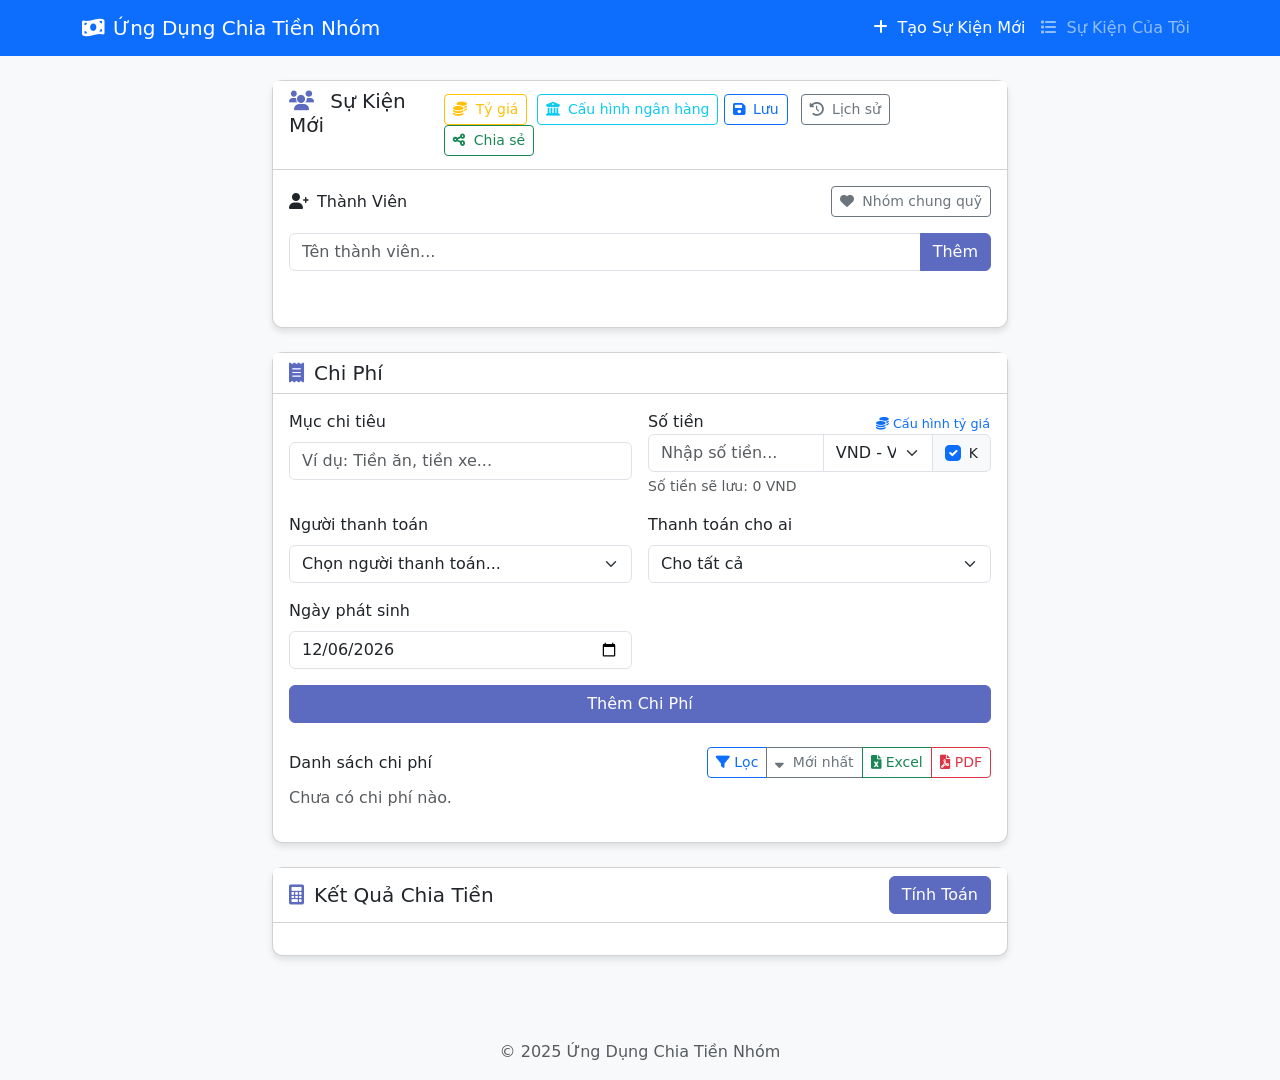
==== templates/index.html @ 9226aa48 "fix: hỏi trước khi chia khoản "Tất cả" cho thành viên mới vào sau Khoản chi "Tất cả" chia động theo " ====
<!DOCTYPE html>
<html lang="vi">
<head>
    <meta charset="UTF-8">
    <meta name="viewport" content="width=device-width, initial-scale=1.0">
    <meta name="description" content="Ứng dụng chia tiền nhóm online nhanh chóng và tiện lợi dành cho bạn.">
    <title>Ứng Dụng Chia Tiền Nhóm Online - Tính Toán & Chia Sẻ Dễ Dàng</title>
    <link href="https://cdn.jsdelivr.net/npm/bootstrap@5.3.3/dist/css/bootstrap.min.css" rel="stylesheet"
          integrity="sha384-QWTKZyjpPEjISv5WaRU9OFeRpok6YctnYmDr5pNlyT2bRjXh0JMhjY6hW+ALEwIH" crossorigin="anonymous">
    <link rel="stylesheet" href="https://cdnjs.cloudflare.com/ajax/libs/font-awesome/6.0.0/css/all.min.css"
          integrity="sha384-3B6NwesSXE7YJlcLI9RpRqGf2p/EgVH8BgoKTaUrmKNDkHPStTQ3EyoYjCGXaOTS" crossorigin="anonymous">
    <link rel="icon" type="image/x-icon" href="/static/icons/favicon.ico">
    <link rel="icon" type="image/svg+xml" href="/static/icons/icon.svg">
    <link rel="icon" type="image/png" sizes="96x96" href="/static/icons/favicon-96x96.png">

    <!-- PWA -->
    <link rel="manifest" href="/manifest.json">
    <meta name="theme-color" content="#5c6bc0">
    <meta name="application-name" content="Chia Tiền Nhóm">
    <!-- iOS PWA -->
    <meta name="apple-mobile-web-app-capable" content="yes">
    <meta name="mobile-web-app-capable" content="yes">
    <meta name="apple-mobile-web-app-status-bar-style" content="default">
    <meta name="apple-mobile-web-app-title" content="Chia Tiền">
    <link rel="apple-touch-icon" href="/static/icons/apple-touch-icon.png">

    <!-- Google tag (gtag.js) -->
    <script async src="https://www.googletagmanager.com/gtag/js?id=G-85JFS83FXC"></script>
    <script>
        window.dataLayer = window.dataLayer || [];

        function gtag() {
            dataLayer.push(arguments);
        }

        gtag('js', new Date());

        gtag('config', 'G-85JFS83FXC');
    </script>
    <!-- Vercel Web Analytics -->
    <script defer src="https://cdn.vercel-insights.com/v1/script.debug.js"></script>
    <!-- Vercel Speed Insights -->
    <script type="module">
        import { injectSpeedInsights } from 'https://cdn.jsdelivr.net/npm/@vercel/speed-insights@1/dist/index.mjs';
        injectSpeedInsights();
    </script>
    <link rel="stylesheet" href="/static/app.css">
    <link href="https://cdn.jsdelivr.net/npm/select2@4.1.0-rc.0/dist/css/select2.min.css" rel="stylesheet"
          integrity="sha384-OXVF05DQEe311p6ohU11NwlnX08FzMCsyoXzGOaL+83dKAb3qS17yZJxESl8YrJQ" crossorigin="anonymous" />
</head>
<body>
<!-- Overlay loading: che trang khi đang tải sự kiện từ link chia sẻ, tránh
     "chớp" giao diện chỉnh sửa trước khi server xác nhận quyền -->
<div id="appLoading" class="app-loading d-none">
    <div class="spinner-border text-primary" role="status"></div>
    <div class="text-muted">Đang tải sự kiện... <span id="appLoadingPercent">0%</span></div>
</div>
<nav class="navbar navbar-expand-lg navbar-dark bg-primary">
    <div class="container">
        <a class="navbar-brand" href="#">
            <i class="fas fa-money-bill-wave me-2"></i>
            Ứng Dụng Chia Tiền Nhóm
        </a>
        <button class="navbar-toggler" type="button" data-bs-toggle="collapse" data-bs-target="#navbarNav">
            <span class="navbar-toggler-icon"></span>
        </button>
        <div class="collapse navbar-collapse" id="navbarNav">
            <ul class="navbar-nav ms-auto">
                <li class="nav-item">
                    <a class="nav-link active" href="#" id="newEventBtn">
                        <i class="fas fa-plus me-1"></i> Tạo Sự Kiện Mới
                    </a>
                </li>
                <li class="nav-item">
                    <a class="nav-link" href="#" id="savedEventsBtn" data-bs-toggle="modal"
                       data-bs-target="#savedEventsModal">
                        <i class="fas fa-list me-1"></i> Sự Kiện Của Tôi
                    </a>
                </li>
                <!-- Khu tài khoản: auth.js render nav-link Đăng Nhập hoặc dropdown user -->
                <li class="nav-item dropdown" id="authArea"></li>
            </ul>
        </div>
    </div>
</nav>

<div class="container mt-4">
    <div class="row">
        <div class="col-lg-8 mx-auto">
            <div id="loginToEditBanner" class="alert alert-info d-none">
                <i class="fas fa-lock me-1"></i>
                Bạn có quyền chỉnh sửa sự kiện này — đăng nhập để bắt đầu chỉnh sửa.
                <button type="button" class="btn btn-sm btn-primary ms-2" id="loginToEditBtn">
                    <i class="fas fa-sign-in-alt me-1"></i>Đăng nhập
                </button>
            </div>
            <div class="card mb-4">
                <div class="card-header bg-white group-header">
                    <div class="d-flex justify-content-between align-items-center flex-wrap flex-md-nowrap">
                        <h5 class="mb-0 group-title text-break">
                            <i class="fas fa-users header-icon"></i>
                            <span id="eventTitle" contenteditable="true">Sự Kiện Mới</span>
                            <br>
                            <small id="eventCodeDisplay" class="text-muted"></small>
                            <small id="saveStatus" class="text-muted ms-2"></small>
                        </h5>
                        <div class="group-actions mt-2 mt-md-0">
                            <button class="btn btn-sm btn-outline-warning mb-1 mb-md-0 me-1" id="configRatesBtn">
                                <i class="fas fa-coins me-1"></i> Tỷ giá
                            </button>
                            <button class="btn btn-sm btn-outline-info mb-1 mb-md-0" id="configBankInfoBtn">
                                <i class="fas fa-university me-1"></i> Cấu hình ngân hàng
                            </button>
                            <button class="btn btn-sm btn-outline-primary me-2 mb-1 mb-md-0" id="saveEventBtn">
                                <i class="fas fa-save me-1"></i> Lưu
                            </button>
                            <button class="btn btn-sm btn-outline-secondary me-2 mb-1 mb-md-0" id="historyBtn">
                                <i class="fas fa-clock-rotate-left me-1"></i> Lịch sử
                            </button>
                            <button class="btn btn-sm btn-outline-success me-2" id="shareEventBtn">
                                <i class="fas fa-share-alt me-1"></i> Chia sẻ
                            </button>
                        </div>
                    </div>
                </div>
                <div class="card-body">
                    <div class="mb-4">
                        <div class="d-flex justify-content-between align-items-center mb-3 flex-wrap gap-2">
                            <h6 class="mb-0"><i class="fas fa-user-plus me-2"></i>Thành Viên</h6>
                            <button type="button" class="btn btn-sm btn-outline-secondary" id="manageCouplesBtn">
                                <i class="fas fa-heart me-1"></i> Nhóm chung quỹ
                            </button>
                        </div>
                        <form id="memberForm" class="mb-3">
                            <div class="input-group">
                                <input type="text" class="form-control" id="memberName" name="memberName"
                                       placeholder="Tên thành viên...">
                                <button type="submit" class="btn btn-primary">Thêm</button>
                            </div>
                        </form>
                        <div id="membersList" class="d-flex flex-wrap"></div>
                    </div>
                </div>
            </div>

            <div class="card mb-4">
                <div class="card-header bg-white">
                    <h5 class="mb-0"><i class="fas fa-receipt header-icon"></i>Chi Phí</h5>
                </div>
                <div class="card-body">
                    <div class="mb-3">
                        <form id="expenseForm">
                            <div class="row g-3 mb-3">
                                <div class="col-md-6">
                                    <label for="expenseTitle" class="form-label">Mục chi tiêu</label>
                                    <input type="text" class="form-control" id="expenseTitle" name="expenseTitle"
                                           placeholder="Ví dụ: Tiền ăn, tiền xe...">
                                </div>
                                <div class="col-md-6">
                                    <div class="d-flex justify-content-between align-items-end">
                                        <label for="expenseAmount" class="form-label mb-0">Số tiền</label>
                                        <button type="button" class="btn btn-sm btn-link p-0" id="openRatesFromFormBtn"
                                                tabindex="-1"
                                                style="font-size:0.8rem;text-decoration:none;">
                                            <i class="fas fa-coins me-1"></i>Cấu hình tỷ giá
                                        </button>
                                    </div>
                                    <div class="input-group">
                                        <input type="number" class="form-control" id="expenseAmount" name="expenseAmount"
                                               placeholder="Nhập số tiền...">
                                        <select class="form-select" id="expenseCurrency" style="max-width:110px;">
                                            <option value="VND" selected>VND</option>
                                        </select>
                                        <div class="input-group-text">
                                            <div class="form-check mb-0">
                                                <input class="form-check-input" type="checkbox" id="addZerosCheckbox" checked>
                                                <label class="form-check-label" for="addZerosCheckbox" style="font-size: 0.875rem;">
                                                    K
                                                </label>
                                            </div>
                                        </div>
                                    </div>
                                    <div class="form-text" id="amountPreview">
                                        Số tiền sẽ lưu: <span class="text-muted">0 VND</span>
                                    </div>
                                </div>
                            </div>
                            <div class="row g-3 mb-3">
                                <div class="col-md-6">
                                    <label for="expensePayer" class="form-label">Người thanh toán</label>
                                    <select class="form-select" id="expensePayer" name="expensePayer">
                                        <option value="" selected disabled>Chọn người thanh toán...</option>
                                    </select>
                                </div>
                                <div class="col-md-6">
                                    <label for="benefitType" class="form-label">Thanh toán cho ai</label>
                                    <select class="form-select" id="benefitType" name="benefitType">
                                        <option value="all" selected>Cho tất cả</option>
                                        <option value="selected">Cho một số người</option>
                                    </select>
                                </div>
                            </div>
                            <div class="row g-3 mb-3">
                                <div class="col-md-6">
                                    <label for="expenseDate" class="form-label">Ngày phát sinh</label>
                                    <input type="date" class="form-control" id="expenseDate" name="expenseDate">
                                </div>
                            </div>
                            <input type="hidden" id="expenseCreatedTime" value="">
                            <div class="row g-3 mb-3" id="beneficiariesContainer" style="display: none;">
                                <div class="col-12">
                                    <div class="d-flex justify-content-between align-items-center">
                                        <label class="form-label">Chọn người được hưởng lợi</label>
                                        <div>
                                            <button type="button" class="btn btn-sm btn-outline-primary mb-2"
                                                    id="selectAllBeneficiaries">Chọn tất cả
                                            </button>
                                        </div>
                                    </div>
                                    <div id="beneficiariesList" class="border rounded p-2">
                                        <!-- Danh sách checkboxes sẽ được render ở đây -->
                                    </div>
                                </div>
                            </div>
                            <div class="row">
                                <div class="col-12 d-flex align-items-end gap-2">
                                    <button type="submit" class="btn btn-primary flex-grow-1" id="expenseSubmitBtn">Thêm Chi Phí</button>
                                    <button type="button" class="btn btn-outline-secondary d-none" id="cancelEditExpenseBtn">Huỷ</button>
                                </div>
                            </div>
                        </form>
                    </div>
                    <div class="expenses-list mt-4">
                        <div class="d-flex justify-content-between align-items-center mb-2 flex-wrap gap-2">
                            <h6 class="mb-0">Danh sách chi phí</h6>
                            <div class="btn-group" role="group">
                                <button type="button" class="btn btn-sm btn-outline-primary" id="toggleFiltersBtn" data-bs-toggle="collapse" data-bs-target="#expenseFiltersBody" aria-expanded="false" aria-controls="expenseFiltersBody" title="Lọc danh sách">
                                    <i class="fas fa-filter me-1"></i>Lọc
                                    <span class="badge bg-primary ms-1 d-none" id="activeFilterCount">0</span>
                                </button>
                                <button type="button" class="btn btn-sm btn-outline-secondary" id="sortExpensesBtn" title="Sắp xếp danh sách">
                                    <i class="fas fa-sort-down me-1"></i>
                                    <span id="sortText">Mới nhất</span>
                                </button>
                                <button type="button" class="btn btn-sm btn-outline-success" id="exportExcelBtn" title="Xuất Excel">
                                    <i class="fas fa-file-excel me-1"></i>Excel
                                </button>
                                <button type="button" class="btn btn-sm btn-outline-danger" id="exportPdfBtn" title="Xuất PDF">
                                    <i class="fas fa-file-pdf me-1"></i>PDF
                                </button>
                            </div>
                        </div>
                        <div class="collapse mb-2" id="expenseFiltersBody">
                            <div class="card card-body bg-light p-2">
                                <div class="row g-2">
                                    <div class="col-12">
                                        <div class="input-group input-group-sm">
                                            <span class="input-group-text"><i class="fas fa-search"></i></span>
                                            <input type="search" id="filterSearch" class="form-control form-control-sm" placeholder="Tìm theo tiêu đề (gõ không dấu cũng được)…">
                                        </div>
                                    </div>
                                    <div class="col-md-6">
                                        <label class="form-label small mb-1">Người trả</label>
                                        <select id="filterPayer" class="form-select form-select-sm">
                                            <option value="">— Tất cả —</option>
                                        </select>
                                    </div>
                                    <div class="col-md-6">
                                        <label class="form-label small mb-1">Người hưởng</label>
                                        <select id="filterBeneficiary" class="form-select form-select-sm">
                                            <option value="">— Tất cả —</option>
                                        </select>
                                    </div>
                                    <div class="col-md-12">
                                        <label class="form-label small mb-1">Lọc theo loại ngày</label>
                                        <select id="filterDateField" class="form-select form-select-sm">
                                            <option value="expense_date" selected>Ngày phát sinh</option>
                                            <option value="created_time">Ngày tạo</option>
                                            <option value="updated_time">Ngày cập nhật</option>
                                        </select>
                                    </div>
                                    <div class="col-md-6">
                                        <label class="form-label small mb-1">Từ ngày</label>
                                        <input type="date" id="filterDateFrom" class="form-control form-control-sm">
                                    </div>
                                    <div class="col-md-6">
                                        <label class="form-label small mb-1">Đến ngày</label>
                                        <input type="date" id="filterDateTo" class="form-control form-control-sm">
                                    </div>
                                    <div class="col-12 d-flex justify-content-end">
                                        <button type="button" id="clearFiltersBtn" class="btn btn-sm btn-outline-secondary">
                                            <i class="fas fa-times me-1"></i>Xoá bộ lọc
                                        </button>
                                    </div>
                                </div>
                            </div>
                        </div>
                        <div id="expensesSummary" class="small text-muted mb-2 d-none">
                            <span><i class="fas fa-receipt me-1"></i>Số chi phí: <strong id="expensesCount">0</strong></span>
                            <span class="ms-3"><i class="fas fa-coins me-1"></i>Tổng chi phí: <strong id="expensesTotal">0 VND</strong></span>
                        </div>
                        <div id="dailyStatsContainer" class="mb-2 d-none">
                            <button type="button" class="btn btn-sm btn-outline-primary" data-bs-toggle="collapse" data-bs-target="#dailyStatsBody" aria-expanded="false" aria-controls="dailyStatsBody">
                                <i class="fas fa-chart-column me-1"></i>Thống kê theo ngày
                                <span class="badge bg-secondary ms-1" id="dailyStatsDays">0</span>
                            </button>
                            <div class="collapse mt-2" id="dailyStatsBody">
                                <div id="dailyStatsMissingNote" class="small text-danger mb-2 d-none">
                                    <i class="fas fa-triangle-exclamation me-1"></i>Một số chi phí thiếu tỷ giá nên chưa được tính vào biểu đồ.
                                </div>
                                <div style="position: relative; height: 280px;">
                                    <canvas id="dailyStatsChart"></canvas>
                                </div>
                            </div>
                        </div>
                        <div id="expensesList"></div>
                    </div>
                </div>
            </div>

            <div class="card">
                <div class="card-header bg-white">
                    <div class="d-flex justify-content-between align-items-center">
                        <h5 class="mb-0"><i class="fas fa-calculator header-icon"></i>Kết Quả Chia Tiền</h5>
                        <button class="btn btn-primary" id="calculateBtn">Tính Toán</button>
                    </div>
                </div>
                <div class="card-body">
                    <div id="resultContainer" style="display: none;">
                        <div class="summary mb-4">
                            <h6>Tổng quan</h6>
                            <div class="table-responsive">
                                <table class="table table-bordered table-hover">
                                    <thead class="table-light">
                                    <tr>
                                        <th>Thành viên</th>
                                        <th>Đã chi trả</th>
                                        <th>Cần trả</th>
                                        <th>Số dư</th>
                                    </tr>
                                    </thead>
                                    <tbody id="summaryTableBody"></tbody>
                                </table>
                            </div>
                        </div>
                        <div class="transfers">
                            <div class="d-flex justify-content-between align-items-center mb-2">
                                <h6 class="mb-0">Các giao dịch cần thực hiện</h6>
                                <button class="btn btn-sm btn-outline-primary" id="copyTransfersBtn">
                                    <i class="fas fa-copy me-1"></i> Copy
                                </button>
                            </div>
                            <div id="transfersList"></div>
                        </div>
                    </div>
                </div>
            </div>
        </div>
    </div>
</div>

<!-- Modal Sự Kiện Đã Lưu -->
<div class="modal fade" id="savedEventsModal" tabindex="-1">
    <div class="modal-dialog modal-lg">
        <div class="modal-content">
            <div class="modal-header">
                <h5 class="modal-title">Sự Kiện Đã Lưu Trên Máy Này</h5>
                <button type="button" class="btn-close" data-bs-dismiss="modal" aria-label="Close"></button>
            </div>
            <div class="modal-body">
                <div class="alert alert-info mb-3">
                    <i class="fas fa-info-circle me-2"></i>
                    Danh sách này chỉ hiển thị các sự kiện đã được lưu trên máy này. Mỗi máy sẽ có danh sách sự kiện riêng.
                </div>
                <div id="savedEventsList" class="list-group"></div>
            </div>
            <div class="modal-footer">
                <button type="button" class="btn btn-secondary" data-bs-dismiss="modal">Đóng</button>
            </div>
        </div>
    </div>
</div>

<div class="toast-container position-fixed top-0 end-0 p-3" id="toastContainer"></div>

<!-- Modal Chia Sẻ Sự Kiện (kiểu Google Docs: quyền truy cập chung + vai trò) -->
<div class="modal fade" id="shareEventModal" tabindex="-1">
    <div class="modal-dialog">
        <div class="modal-content">
            <div class="modal-header">
                <h5 class="modal-title">Chia sẻ "<span id="shareEventTitle"></span>"</h5>
                <button type="button" class="btn-close" data-bs-dismiss="modal" aria-label="Close"></button>
            </div>
            <div class="modal-body">
                <div id="collabSection" class="mb-3 d-none">
                    <label class="form-label fw-semibold">Những người có quyền truy cập</label>
                    <div class="d-flex gap-2 mb-2">
                        <input type="text" class="form-control" id="collabIdentifierInput"
                               placeholder="Email hoặc username" autocomplete="off">
                        <select class="form-select w-auto flex-shrink-0" id="collabRoleSelect">
                            <option value="viewer">Người xem</option>
                            <option value="editor">Người chỉnh sửa</option>
                        </select>
                        <button type="button" class="btn btn-primary flex-shrink-0" id="collabAddBtn">Thêm</button>
                    </div>
                    <div id="collabList" class="list-group list-group-flush"></div>
                    <hr>
                </div>
                <label class="form-label fw-semibold">Quyền truy cập chung</label>
                <div class="d-flex align-items-center gap-2">
                    <span class="d-inline-flex align-items-center justify-content-center rounded-circle bg-light"
                          style="width: 40px; height: 40px; flex: 0 0 40px;">
                        <i id="shareAccessIcon" class="fas fa-globe-asia text-success"></i>
                    </span>
                    <select class="form-select w-auto" id="shareAccessSelect">
                        <option value="restricted">Hạn chế</option>
                        <option value="link">Bất kỳ ai có đường liên kết</option>
                    </select>
                    <select class="form-select w-auto ms-auto" id="shareRoleSelect">
                        <option value="viewer">Người xem</option>
                        <option value="editor">Người chỉnh sửa</option>
                    </select>
                </div>
                <div class="form-text mt-2 ms-5 ps-2" id="shareAccessDesc"></div>
            </div>
            <div class="modal-footer justify-content-between">
                <button type="button" class="btn btn-outline-primary rounded-pill" id="copyShareLinkBtn">
                    <i class="fas fa-link me-1"></i> Sao chép đường liên kết
                </button>
                <button type="button" class="btn btn-primary rounded-pill px-4" data-bs-dismiss="modal">Xong</button>
            </div>
        </div>
    </div>
</div>

<!-- Modal Cấu Hình Thông Tin Ngân Hàng -->
<div class="modal fade" id="bankInfoModal" tabindex="-1">
    <div class="modal-dialog modal-lg">
        <div class="modal-content">
            <div class="modal-header">
                <h5 class="modal-title">Cấu Hình Thông Tin Ngân Hàng</h5>
                <button type="button" class="btn-close" data-bs-dismiss="modal" aria-label="Close"></button>
            </div>
            <div class="modal-body">
                <div class="table-responsive">
                    <table class="table table-hover">
                        <thead>
                        <tr>
                            <th>Thành viên</th>
                            <th>Ngân hàng</th>
                            <th>Số tài khoản</th>
                            <th>Thao tác</th>
                        </tr>
                        </thead>
                        <tbody id="bankInfoTableBody">
                        <!-- Dữ liệu sẽ được thêm vào đây -->
                        </tbody>
                    </table>
                </div>
                <div class="mt-3">
                    <button class="btn btn-primary" id="addBankInfoBtn">
                        <i class="fas fa-plus me-1"></i> Thêm thông tin ngân hàng
                    </button>
                </div>
            </div>
            <div class="modal-footer">
                <button type="button" class="btn btn-secondary" data-bs-dismiss="modal">Đóng</button>
            </div>
        </div>
    </div>
</div>

<!-- Modal Thêm/Sửa Thông Tin Ngân Hàng -->
<div class="modal fade" id="editBankInfoModal" tabindex="-1">
    <div class="modal-dialog modal-lg">
        <div class="modal-content">
            <div class="modal-header">
                <h5 class="modal-title">Thêm/Sửa Thông Tin Ngân Hàng</h5>
                <button type="button" class="btn-close" data-bs-dismiss="modal" aria-label="Close"></button>
            </div>
            <div class="modal-body">
                <form id="bankInfoForm">
                    <div class="mb-3">
                        <label class="form-label">Thành viên</label>
                        <select class="form-select" id="bankInfoMember" required>
                            <option value="" selected disabled>Chọn thành viên...</option>
                        </select>
                    </div>
                    <div class="mb-3">
                        <label class="form-label">Ngân hàng</label>
                        <select class="form-select" id="bankInfoBank" required>
                            <option value="" selected disabled>Chọn ngân hàng...</option>
                        </select>
                    </div>
                    <div class="mb-3">
                        <label class="form-label">Số tài khoản</label>
                        <input type="text" class="form-control" id="bankInfoAccount" required>
                    </div>
                </form>
            </div>
            <div class="modal-footer">
                <button type="button" class="btn btn-secondary" data-bs-dismiss="modal">Hủy</button>
                <button type="button" class="btn btn-primary" id="saveBankInfoBtn">Lưu</button>
            </div>
        </div>
    </div>
</div>

<!-- Modal Cấu Hình Tỷ Giá -->
<div class="modal fade" id="ratesModal" tabindex="-1">
    <div class="modal-dialog modal-lg">
        <div class="modal-content">
            <div class="modal-header">
                <h5 class="modal-title"><i class="fas fa-coins me-2 text-warning"></i>Cấu hình Tỷ Giá</h5>
                <button type="button" class="btn-close" data-bs-dismiss="modal" aria-label="Close"></button>
            </div>
            <div class="modal-body">
                <p class="text-muted small mb-3">
                    Tỷ giá = 1 đơn vị ngoại tệ tương đương bao nhiêu VND. Mặc định dùng tỷ giá <strong>thị trường (mid-market)</strong> — gần với giá thật nhất.
                </p>
                <div class="row g-2 mb-3">
                    <div class="col-sm-5">
                        <label class="form-label small mb-1">Ngày tỷ giá</label>
                        <input type="date" class="form-control form-control-sm" id="ratesDate">
                    </div>
                    <div class="col-sm-4">
                        <label class="form-label small mb-1">Loại tỷ giá</label>
                        <select class="form-select form-select-sm" id="ratesType">
                            <option value="mid" selected>Thị trường (mid-market)</option>
                            <option value="transfer">VCB - Chuyển khoản</option>
                            <option value="cash">VCB - Tiền mặt (mua vào)</option>
                            <option value="sell">VCB - Bán ra</option>
                        </select>
                    </div>
                    <div class="col-sm-3 d-flex align-items-end">
                        <button type="button" class="btn btn-sm btn-primary w-100" id="fetchRatesBtn">
                            <i class="fas fa-sync-alt me-1"></i>Lấy tỷ giá
                        </button>
                    </div>
                </div>
                <div id="ratesStatus" class="small text-muted mb-2"></div>
                <div class="table-responsive">
                    <table class="table table-sm align-middle">
                        <thead class="table-light">
                            <tr>
                                <th>Tiền tệ</th>
                                <th>Tên</th>
                                <th class="text-end">Tỷ giá (VND)</th>
                                <th>Nguồn</th>
                                <th></th>
                            </tr>
                        </thead>
                        <tbody id="ratesTableBody"></tbody>
                    </table>
                </div>
                <div class="d-flex gap-2 flex-wrap">
                    <div class="input-group input-group-sm" style="max-width: 320px;">
                        <span class="input-group-text">Thêm mã</span>
                        <input type="text" class="form-control text-uppercase" id="addCurrencyCode" maxlength="6" placeholder="VD: KRW">
                        <button class="btn btn-outline-primary" type="button" id="addCurrencyBtn">Thêm</button>
                    </div>
                </div>
            </div>
            <div class="modal-footer">
                <button type="button" class="btn btn-secondary" data-bs-dismiss="modal">Hủy</button>
                <button type="button" class="btn btn-primary" id="saveRatesBtn">Lưu</button>
            </div>
        </div>
    </div>
</div>

<!-- Modal Nhóm Chung Quỹ -->
<div class="modal fade" id="couplesModal" tabindex="-1">
    <div class="modal-dialog modal-lg">
        <div class="modal-content">
            <div class="modal-header">
                <h5 class="modal-title"><i class="fas fa-heart me-2 text-danger"></i>Nhóm Chung Quỹ / Vợ Chồng</h5>
                <button type="button" class="btn-close" data-bs-dismiss="modal" aria-label="Close"></button>
            </div>
            <div class="modal-body">
                <p class="text-muted small mb-3">
                    Các thành viên trong cùng một nhóm sẽ gộp tiền với nhau. Chỉ <strong>người đại diện</strong> xuất hiện trong danh sách chuyển tiền.
                </p>
                <div id="couplesList"></div>
                <button class="btn btn-outline-primary w-100 mt-2" id="addCoupleBtn">
                    <i class="fas fa-plus me-1"></i> Thêm nhóm mới
                </button>
            </div>
            <div class="modal-footer">
                <button type="button" class="btn btn-secondary" data-bs-dismiss="modal">Hủy</button>
                <button type="button" class="btn btn-primary" id="saveCouplesBtn">Lưu</button>
            </div>
        </div>
    </div>
</div>

<!-- Modal Hiển Thị QR Code -->
<div class="modal fade" id="qrCodeModal" tabindex="-1">
    <div class="modal-dialog">
        <div class="modal-content">
            <div class="modal-header">
                <h5 class="modal-title">Mã QR Chuyển Khoản</h5>
                <button type="button" class="btn-close" data-bs-dismiss="modal" aria-label="Close"></button>
            </div>
            <div class="modal-body text-center">
                <div id="qrCodeContainer">
                    <img id="qrCodeImage" src="" alt="QR Code" class="img-fluid">
                </div>
                <div class="mt-3">
                    <button class="btn btn-primary" id="downloadQrBtn">
                        <i class="fas fa-download me-1"></i> Tải ảnh QR
                    </button>
                </div>
            </div>
            <div class="modal-footer">
                <button type="button" class="btn btn-secondary" data-bs-dismiss="modal">Đóng</button>
            </div>
        </div>
    </div>
</div>

<!-- Modal đăng nhập / đăng ký (Supabase Auth) -->
<div class="modal fade" id="authModal" tabindex="-1">
    <div class="modal-dialog modal-dialog-centered">
        <div class="modal-content">
            <div class="modal-header">
                <h5 class="modal-title"><i class="fas fa-user me-2"></i>Tài Khoản</h5>
                <button type="button" class="btn-close" data-bs-dismiss="modal"></button>
            </div>
            <div class="modal-body">
                <div id="authMessage" class="small mb-2"></div>

                <div id="authPaneLogin">
                    <form id="authLoginForm">
                        <div class="mb-2">
                            <label class="form-label" for="authLoginEmail">Email hoặc username</label>
                            <input type="text" class="form-control" id="authLoginEmail" autocomplete="username">
                        </div>
                        <div class="mb-3">
                            <label class="form-label" for="authLoginPassword">Mật khẩu</label>
                            <input type="password" class="form-control" id="authLoginPassword" autocomplete="current-password">
                        </div>
                        <button type="submit" class="btn btn-primary w-100 mb-2">Đăng nhập</button>
                    </form>
                    <button type="button" class="btn btn-outline-danger w-100 mb-2" id="authGoogleBtn">
                        <i class="fab fa-google me-1"></i>Đăng nhập với Google
                    </button>
                    <div class="d-flex justify-content-between">
                        <button type="button" class="btn btn-link btn-sm p-0" id="authShowRegister">Chưa có tài khoản? Đăng ký</button>
                        <button type="button" class="btn btn-link btn-sm p-0" id="authForgotBtn">Quên mật khẩu?</button>
                    </div>
                </div>

                <div id="authPaneRegister" class="d-none">
                    <form id="authRegisterForm">
                        <div class="mb-2">
                            <label class="form-label" for="authRegisterEmail">Email</label>
                            <input type="email" class="form-control" id="authRegisterEmail" autocomplete="email">
                        </div>
                        <div class="mb-3">
                            <label class="form-label" for="authRegisterPassword">Mật khẩu (tối thiểu 6 ký tự)</label>
                            <input type="password" class="form-control" id="authRegisterPassword" autocomplete="new-password">
                        </div>
                        <button type="submit" class="btn btn-primary w-100 mb-2">Đăng ký</button>
                    </form>
                    <button type="button" class="btn btn-link btn-sm p-0" id="authShowLogin">Đã có tài khoản? Đăng nhập</button>
                </div>

                <div id="authPaneRecovery" class="d-none">
                    <form id="authRecoveryForm">
                        <div class="mb-3">
                            <label class="form-label" for="authRecoveryPassword">Mật khẩu mới (tối thiểu 6 ký tự)</label>
                            <input type="password" class="form-control" id="authRecoveryPassword" autocomplete="new-password">
                        </div>
                        <button type="submit" class="btn btn-primary w-100">Đổi mật khẩu</button>
                    </form>
                </div>
            </div>
        </div>
    </div>
</div>

<!-- Modal Xác Nhận (dùng chung thay cho confirm() native).
     Phải đứng SAU các modal khác trong DOM để hiện đè lên khi mở lồng nhau. -->
<!-- Modal tài khoản: username (đăng nhập thay email) + đặt/đổi mật khẩu -->
<div class="modal fade" id="accountModal" tabindex="-1">
    <div class="modal-dialog modal-dialog-centered">
        <div class="modal-content">
            <div class="modal-header">
                <h5 class="modal-title"><i class="fas fa-user-cog me-2"></i>Tài Khoản</h5>
                <button type="button" class="btn-close" data-bs-dismiss="modal"></button>
            </div>
            <div class="modal-body">
                <div id="accountMessage" class="small mb-2"></div>

                <form id="accountUsernameForm" class="mb-4">
                    <label class="form-label fw-semibold" for="accountUsername">Username</label>
                    <div class="input-group">
                        <input type="text" class="form-control" id="accountUsername"
                               placeholder="vd: thuan.mai" autocomplete="username" maxlength="30">
                        <button type="submit" class="btn btn-primary">Lưu</button>
                    </div>
                    <div class="form-text">3-30 ký tự a-z, 0-9, dấu chấm, gạch dưới, gạch ngang —
                        dùng thay email khi đăng nhập. Để trống rồi bấm Lưu để xóa.</div>
                </form>

                <form id="accountPasswordForm">
                    <label class="form-label fw-semibold">Mật khẩu</label>
                    <p class="form-text mt-0 d-none" id="accountNoPasswordNote">Tài khoản của bạn
                        (đăng nhập Google) chưa có mật khẩu — đặt mật khẩu để đăng nhập được bằng
                        email/username.</p>
                    <div class="mb-2" id="accountOldPasswordGroup">
                        <label class="form-label" for="accountOldPassword">Mật khẩu cũ</label>
                        <div class="input-group">
                            <input type="password" class="form-control" id="accountOldPassword"
                                   autocomplete="current-password">
                            <button type="button" class="btn btn-outline-secondary toggle-password"
                                    data-target="#accountOldPassword" tabindex="-1"><i class="fas fa-eye"></i></button>
                        </div>
                    </div>
                    <div class="mb-2">
                        <label class="form-label" for="accountNewPassword">Mật khẩu mới (tối thiểu 6 ký tự)</label>
                        <div class="input-group">
                            <input type="password" class="form-control" id="accountNewPassword"
                                   autocomplete="new-password">
                            <button type="button" class="btn btn-outline-secondary toggle-password"
                                    data-target="#accountNewPassword" tabindex="-1"><i class="fas fa-eye"></i></button>
                        </div>
                    </div>
                    <div class="mb-3">
                        <label class="form-label" for="accountConfirmPassword">Nhập lại mật khẩu mới</label>
                        <div class="input-group">
                            <input type="password" class="form-control" id="accountConfirmPassword"
                                   autocomplete="new-password">
                            <button type="button" class="btn btn-outline-secondary toggle-password"
                                    data-target="#accountConfirmPassword" tabindex="-1"><i class="fas fa-eye"></i></button>
                        </div>
                    </div>
                    <button type="submit" class="btn btn-primary w-100">Lưu mật khẩu</button>
                </form>
            </div>
        </div>
    </div>
</div>

<!-- Modal lịch sử chỉnh sửa (phải đứng TRƯỚC confirmModal — confirmModal cần stack trên cùng) -->
<div class="modal fade" id="historyModal" tabindex="-1">
    <div class="modal-dialog modal-lg modal-dialog-scrollable">
        <div class="modal-content">
            <div class="modal-header">
                <h5 class="modal-title"><i class="fas fa-clock-rotate-left me-2"></i>Lịch sử chỉnh sửa</h5>
                <button type="button" class="btn-close" data-bs-dismiss="modal"></button>
            </div>
            <div class="modal-body">
                <div class="text-center text-muted py-3 d-none" id="historyLoading">
                    <i class="fas fa-circle-notch fa-spin me-1"></i> Đang tải lịch sử...
                </div>
                <ul class="list-group" id="historyList"></ul>
            </div>
        </div>
    </div>
</div>

<div class="modal fade" id="confirmModal" tabindex="-1">
    <div class="modal-dialog modal-dialog-centered">
        <div class="modal-content">
            <div class="modal-header">
                <h5 class="modal-title"><i class="fas fa-circle-question me-2 text-warning"></i>Xác nhận</h5>
                <button type="button" class="btn-close" data-bs-dismiss="modal" aria-label="Close"></button>
            </div>
            <div class="modal-body">
                <p class="mb-0" id="confirmModalMessage"></p>
            </div>
            <div class="modal-footer">
                <button type="button" class="btn btn-secondary" id="confirmModalCancelBtn" data-bs-dismiss="modal">Hủy</button>
                <button type="button" class="btn btn-danger" id="confirmModalOkBtn">Xác nhận</button>
            </div>
        </div>
    </div>
</div>

<footer class="bg-light py-3 mt-5">
    <div class="container text-center">
        <p class="text-muted mb-0">© 2025 Ứng Dụng Chia Tiền Nhóm</p>
    </div>
</footer>

<script src="https://cdnjs.cloudflare.com/ajax/libs/jquery/3.6.0/jquery.min.js"
        integrity="sha384-vtXRMe3mGCbOeY7l30aIg8H9p3GdeSe4IFlP6G8JMa7o7lXvnz3GFKzPxzJdPfGK" crossorigin="anonymous"></script>
<script src="https://cdn.jsdelivr.net/npm/bootstrap@5.3.3/dist/js/bootstrap.bundle.min.js"
        integrity="sha384-YvpcrYf0tY3lHB60NNkmXc5s9fDVZLESaAA55NDzOxhy9GkcIdslK1eN7N6jIeHz" crossorigin="anonymous"></script>
<script src="https://cdn.jsdelivr.net/npm/select2@4.1.0-rc.0/dist/js/select2.min.js"
        integrity="sha384-d3UHjPdzJkZuk5H3qKYMLRyWLAQBJbby2yr2Q58hXXtAGF8RSNO9jpLDlKKPv5v3" crossorigin="anonymous"></script>
<script src="https://cdn.jsdelivr.net/npm/chart.js@4.4.1/dist/chart.umd.min.js"
        integrity="sha384-9nhczxUqK87bcKHh20fSQcTGD4qq5GhayNYSYWqwBkINBhOfQLg/P5HG5lF1urn4" crossorigin="anonymous"></script>
<script src="https://cdn.sheetjs.com/xlsx-0.20.3/package/dist/xlsx.full.min.js"
        integrity="sha384-EnyY0/GSHQGSxSgMwaIPzSESbqoOLSexfnSMN2AP+39Ckmn92stwABZynq1JyzdT" crossorigin="anonymous"></script>
<script src="https://cdn.jsdelivr.net/npm/jspdf@2.5.2/dist/jspdf.umd.min.js"
        integrity="sha384-en/ztfPSRkGfME4KIm05joYXynqzUgbsG5nMrj/xEFAHXkeZfO3yMK8QQ+mP7p1/" crossorigin="anonymous"></script>
<script src="https://cdn.jsdelivr.net/npm/jspdf-autotable@3.8.4/dist/jspdf.plugin.autotable.min.js"
        integrity="sha384-Xl/CUCfJbzsngMp0CFxkmF0VW/8C160IsGujqeQlIhaGxKz2+JsIGORFqtCPeldF" crossorigin="anonymous"></script>
<script src="https://cdn.jsdelivr.net/npm/@supabase/supabase-js@2.49.4/dist/umd/supabase.min.js"
        integrity="sha384-2zrRDgDHSYB/GN3nFW3fsZXoxEhKIr3N2h63Tc6DEOB9JJdFIu8xMJT2Cph/gBil" crossorigin="anonymous"></script>
<script src="/static/split.js"></script>
<script src="/static/auth.js"></script>
<script src="/static/app.js"></script>
</body>
</html>
---- static/app.css ----
body {
            background-color: #f8f9fa;
        }

        .card {
            border-radius: 10px;
            box-shadow: 0 4px 6px rgba(0, 0, 0, 0.1);
            margin-bottom: 20px;
        }

        .form-control:focus {
            box-shadow: none;
            border-color: #6c757d;
        }

        .btn-primary {
            background-color: #5c6bc0;
            border-color: #5c6bc0;
        }

        .btn-primary:hover {
            background-color: #4d5aa7;
            border-color: #4d5aa7;
        }

        .member-pill {
            border-radius: 20px;
            padding: 5px 10px;
            margin: 5px;
            display: inline-block;
            background-color: #e9ecef;
        }

        .member-close {
            margin-left: 5px;
            cursor: pointer;
            color: #6c757d;
        }

        .expense-item {
            border-left: 4px solid #5c6bc0;
            padding-left: 10px;
            margin-bottom: 10px;
        }

        .transfer-item {
            background-color: #e9f7ef;
            border-radius: 5px;
            padding: 10px;
            margin-bottom: 5px;
        }

        .couple-badge {
            display: inline-flex;
            align-items: center;
            font-size: 0.7rem;
            padding: 2px 6px;
            border-radius: 10px;
            background: #fde7f3;
            color: #c2185b;
            margin-left: 6px;
            white-space: nowrap;
        }
        .couple-badge .primary-dot {
            width: 6px; height: 6px;
            border-radius: 50%;
            background: #c2185b;
            margin-right: 4px;
        }
        .couple-row {
            border: 1px solid #e0e0e0;
            border-radius: 6px;
            padding: 10px;
            margin-bottom: 10px;
            background: #fafafa;
        }
        .couple-row .couple-member-options {
            display: flex;
            flex-wrap: wrap;
            gap: 6px 14px;
            margin-top: 6px;
        }
        .couple-row .couple-member-options label {
            font-size: 0.9rem;
            user-select: none;
        }

        .header-icon {
            margin-right: 10px;
            color: #5c6bc0;
        }

        .action-btn {
            cursor: pointer;
            color: #6c757d;
            margin-left: 5px;
        }

        .action-btn:hover {
            color: #5c6bc0;
        }

        .event-item {
            cursor: pointer;
            transition: all 0.3s;
        }

        .event-item:hover {
            background-color: #f8f9fa;
        }
        .select2-container--default .select2-selection--single .select2-selection__rendered img {
            height: 16px;
            width: auto;
            margin-right: 10px;
            vertical-align: middle;
            object-fit: contain;
        }
        .select2-results__option img {
            height: 16px;
            width: auto;
            margin-right: 10px;
            vertical-align: middle;
            object-fit: contain;
        }
        .select2-container--default .select2-selection--single .select2-selection__rendered {
            display: flex;
            align-items: center;
        }
        .select2-results__option {
            display: flex !important;
            align-items: center;
        }
    /* --- Responsive cho phần header nhóm --- */
    @media (max-width: 576px) {
        .group-header .d-flex {
            flex-direction: column !important;
            align-items: flex-start !important;
        }
        .group-title {
            width: 100%;
            margin-bottom: 10px;
        }
        .group-actions {
            width: 100%;
            display: flex;
            flex-direction: row;
            flex-wrap: wrap;
            gap: 6px;
            justify-content: flex-start;
        }
        .group-actions .btn {
            flex: 1 1 100px;
            min-width: 0;
            font-size: 0.95rem;
            padding: 4px 6px;
        }
    }

/* Overlay loading khi tải sự kiện từ link chia sẻ (tránh chớp UI sai quyền) */
.app-loading {
    position: fixed;
    inset: 0;
    background: rgba(255, 255, 255, 0.95);
    display: flex;
    flex-direction: column;
    align-items: center;
    justify-content: center;
    gap: 12px;
    z-index: 3000;
}
/* Chữ số đều nhau để % không làm dòng chữ nhấp nháy khi thay đổi */
#appLoadingPercent {
    font-variant-numeric: tabular-nums;
}
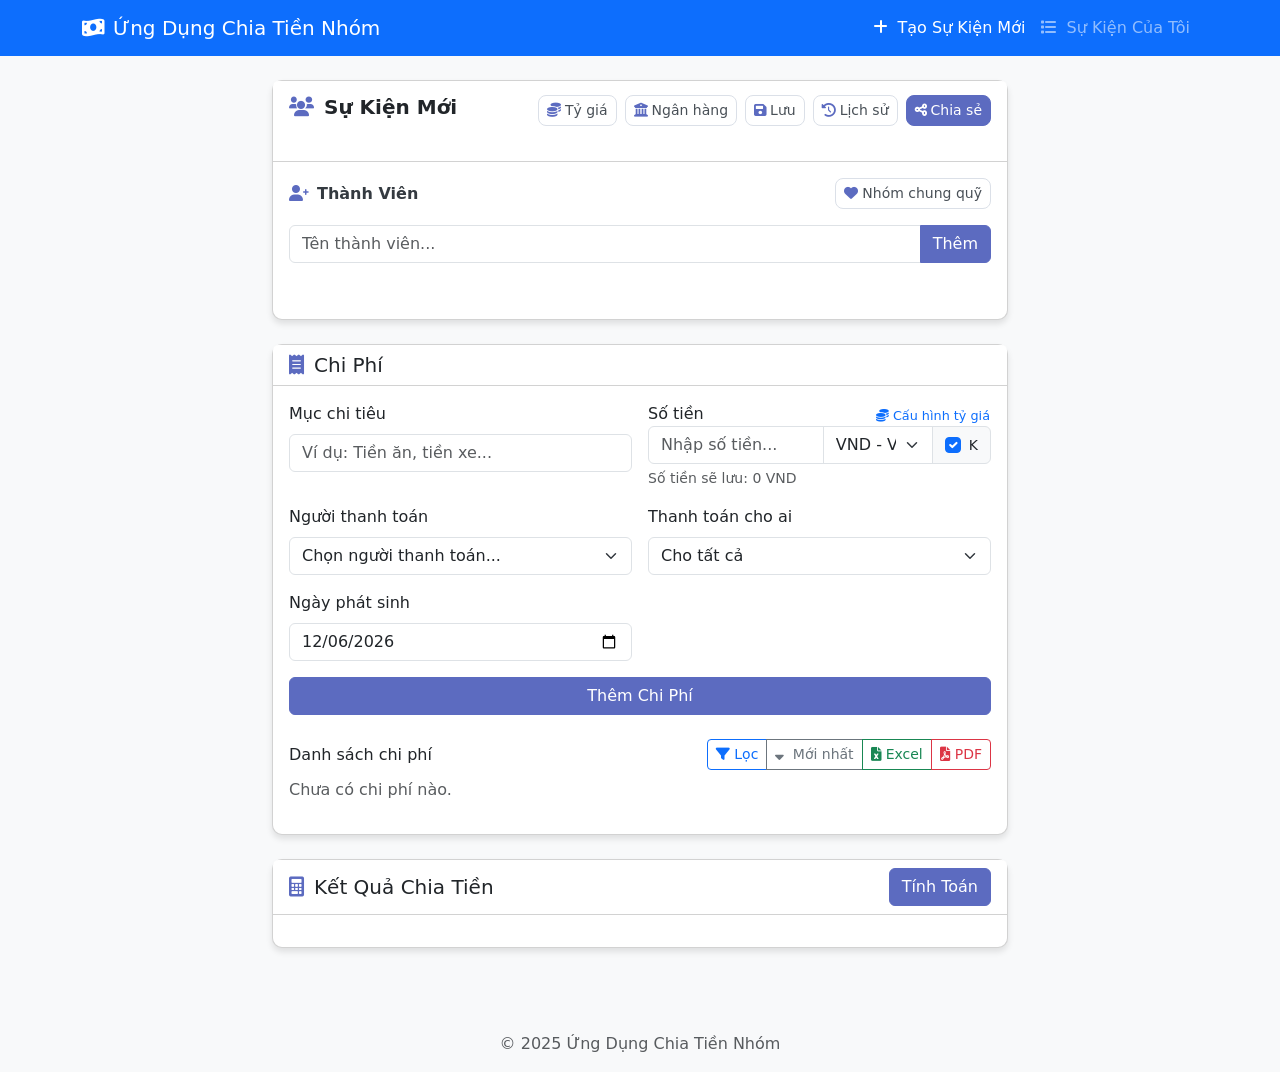
==== commit 94818715: "ui: làm lại header event + khu thành viên - Hàng nút về một kiểu trung tính thống nhất (.btn-header-" ====
--- a/templates/index.html
+++ b/templates/index.html
@@ -24,26 +24,14 @@
     <meta name="apple-mobile-web-app-title" content="Chia Tiền">
     <link rel="apple-touch-icon" href="/static/icons/apple-touch-icon.png">
 
-    <!-- Google tag (gtag.js) -->
+    <!-- Google tag (gtag.js) — phần init nằm ở /static/analytics.js: KHÔNG thêm
+         script inline vào trang này, CSP (vercel_app.py) không cho phép -->
     <script async src="https://www.googletagmanager.com/gtag/js?id=G-85JFS83FXC"></script>
-    <script>
-        window.dataLayer = window.dataLayer || [];
-
-        function gtag() {
-            dataLayer.push(arguments);
-        }
-
-        gtag('js', new Date());
-
-        gtag('config', 'G-85JFS83FXC');
-    </script>
+    <script src="/static/analytics.js"></script>
     <!-- Vercel Web Analytics -->
     <script defer src="https://cdn.vercel-insights.com/v1/script.debug.js"></script>
     <!-- Vercel Speed Insights -->
-    <script type="module">
-        import { injectSpeedInsights } from 'https://cdn.jsdelivr.net/npm/@vercel/speed-insights@1/dist/index.mjs';
-        injectSpeedInsights();
-    </script>
+    <script type="module" src="/static/speed-insights.js"></script>
     <link rel="stylesheet" href="/static/app.css">
     <link href="https://cdn.jsdelivr.net/npm/select2@4.1.0-rc.0/dist/css/select2.min.css" rel="stylesheet"
           integrity="sha384-OXVF05DQEe311p6ohU11NwlnX08FzMCsyoXzGOaL+83dKAb3qS17yZJxESl8YrJQ" crossorigin="anonymous" />
@@ -96,29 +84,31 @@
             </div>
             <div class="card mb-4">
                 <div class="card-header bg-white group-header">
-                    <div class="d-flex justify-content-between align-items-center flex-wrap flex-md-nowrap">
-                        <h5 class="mb-0 group-title text-break">
-                            <i class="fas fa-users header-icon"></i>
-                            <span id="eventTitle" contenteditable="true">Sự Kiện Mới</span>
-                            <br>
-                            <small id="eventCodeDisplay" class="text-muted"></small>
-                            <small id="saveStatus" class="text-muted ms-2"></small>
-                        </h5>
-                        <div class="group-actions mt-2 mt-md-0">
-                            <button class="btn btn-sm btn-outline-warning mb-1 mb-md-0 me-1" id="configRatesBtn">
-                                <i class="fas fa-coins me-1"></i> Tỷ giá
+                    <div class="group-header-row">
+                        <div class="group-title-block">
+                            <h5 class="mb-0 group-title text-break">
+                                <i class="fas fa-users header-icon"></i><span id="eventTitle" contenteditable="true">Sự Kiện Mới</span>
+                            </h5>
+                            <div class="group-meta">
+                                <small id="eventCodeDisplay" class="text-muted"></small>
+                                <small id="saveStatus" class="text-muted ms-2"></small>
+                            </div>
+                        </div>
+                        <div class="group-actions">
+                            <button class="btn btn-sm btn-header-action" id="configRatesBtn">
+                                <i class="fas fa-coins me-1"></i>Tỷ giá
                             </button>
-                            <button class="btn btn-sm btn-outline-info mb-1 mb-md-0" id="configBankInfoBtn">
-                                <i class="fas fa-university me-1"></i> Cấu hình ngân hàng
+                            <button class="btn btn-sm btn-header-action" id="configBankInfoBtn">
+                                <i class="fas fa-university me-1"></i>Ngân hàng
                             </button>
-                            <button class="btn btn-sm btn-outline-primary me-2 mb-1 mb-md-0" id="saveEventBtn">
-                                <i class="fas fa-save me-1"></i> Lưu
+                            <button class="btn btn-sm btn-header-action" id="saveEventBtn">
+                                <i class="fas fa-save me-1"></i>Lưu
                             </button>
-                            <button class="btn btn-sm btn-outline-secondary me-2 mb-1 mb-md-0" id="historyBtn">
-                                <i class="fas fa-clock-rotate-left me-1"></i> Lịch sử
+                            <button class="btn btn-sm btn-header-action" id="historyBtn">
+                                <i class="fas fa-clock-rotate-left me-1"></i>Lịch sử
                             </button>
-                            <button class="btn btn-sm btn-outline-success me-2" id="shareEventBtn">
-                                <i class="fas fa-share-alt me-1"></i> Chia sẻ
+                            <button class="btn btn-sm btn-header-share" id="shareEventBtn">
+                                <i class="fas fa-share-alt me-1"></i>Chia sẻ
                             </button>
                         </div>
                     </div>
@@ -126,9 +116,9 @@
                 <div class="card-body">
                     <div class="mb-4">
                         <div class="d-flex justify-content-between align-items-center mb-3 flex-wrap gap-2">
-                            <h6 class="mb-0"><i class="fas fa-user-plus me-2"></i>Thành Viên</h6>
-                            <button type="button" class="btn btn-sm btn-outline-secondary" id="manageCouplesBtn">
-                                <i class="fas fa-heart me-1"></i> Nhóm chung quỹ
+                            <h6 class="mb-0 section-title"><i class="fas fa-user-plus me-2"></i>Thành Viên</h6>
+                            <button type="button" class="btn btn-sm btn-header-action" id="manageCouplesBtn">
+                                <i class="fas fa-heart me-1"></i>Nhóm chung quỹ
                             </button>
                         </div>
                         <form id="memberForm" class="mb-3">
@@ -364,13 +354,14 @@
     <div class="modal-dialog modal-lg">
         <div class="modal-content">
             <div class="modal-header">
-                <h5 class="modal-title">Sự Kiện Đã Lưu Trên Máy Này</h5>
+                <h5 class="modal-title" id="savedEventsModalTitle">Sự Kiện Đã Lưu Trên Máy Này</h5>
                 <button type="button" class="btn-close" data-bs-dismiss="modal" aria-label="Close"></button>
             </div>
             <div class="modal-body">
                 <div class="alert alert-info mb-3">
                     <i class="fas fa-info-circle me-2"></i>
-                    Danh sách này chỉ hiển thị các sự kiện đã được lưu trên máy này. Mỗi máy sẽ có danh sách sự kiện riêng.
+                    <!-- Nội dung được app.js cập nhật theo trạng thái đăng nhập -->
+                    <span id="savedEventsModalDesc">Danh sách này chỉ hiển thị các sự kiện đã được lưu trên máy này. Mỗi máy sẽ có danh sách sự kiện riêng.</span>
                 </div>
                 <div id="savedEventsList" class="list-group"></div>
             </div>
@@ -684,7 +675,7 @@
      Phải đứng SAU các modal khác trong DOM để hiện đè lên khi mở lồng nhau. -->
 <!-- Modal tài khoản: username (đăng nhập thay email) + đặt/đổi mật khẩu -->
 <div class="modal fade" id="accountModal" tabindex="-1">
-    <div class="modal-dialog modal-dialog-centered">
+    <div class="modal-dialog modal-lg modal-dialog-centered">
         <div class="modal-content">
             <div class="modal-header">
                 <h5 class="modal-title"><i class="fas fa-user-cog me-2"></i>Tài Khoản</h5>
@@ -693,7 +684,9 @@
             <div class="modal-body">
                 <div id="accountMessage" class="small mb-2"></div>
 
-                <form id="accountUsernameForm" class="mb-4">
+                <div class="row g-4">
+                <div class="col-md-6">
+                <form id="accountUsernameForm">
                     <label class="form-label fw-semibold" for="accountUsername">Username</label>
                     <div class="input-group">
                         <input type="text" class="form-control" id="accountUsername"
@@ -703,7 +696,9 @@
                     <div class="form-text">3-30 ký tự a-z, 0-9, dấu chấm, gạch dưới, gạch ngang —
                         dùng thay email khi đăng nhập. Để trống rồi bấm Lưu để xóa.</div>
                 </form>
-
+                </div>
+
+                <div class="col-md-6">
                 <form id="accountPasswordForm">
                     <label class="form-label fw-semibold">Mật khẩu</label>
                     <p class="form-text mt-0 d-none" id="accountNoPasswordNote">Tài khoản của bạn
@@ -738,6 +733,8 @@
                     </div>
                     <button type="submit" class="btn btn-primary w-100">Lưu mật khẩu</button>
                 </form>
+                </div>
+                </div>
             </div>
         </div>
     </div>
@@ -791,14 +788,8 @@
         integrity="sha384-YvpcrYf0tY3lHB60NNkmXc5s9fDVZLESaAA55NDzOxhy9GkcIdslK1eN7N6jIeHz" crossorigin="anonymous"></script>
 <script src="https://cdn.jsdelivr.net/npm/select2@4.1.0-rc.0/dist/js/select2.min.js"
         integrity="sha384-d3UHjPdzJkZuk5H3qKYMLRyWLAQBJbby2yr2Q58hXXtAGF8RSNO9jpLDlKKPv5v3" crossorigin="anonymous"></script>
-<script src="https://cdn.jsdelivr.net/npm/chart.js@4.4.1/dist/chart.umd.min.js"
-        integrity="sha384-9nhczxUqK87bcKHh20fSQcTGD4qq5GhayNYSYWqwBkINBhOfQLg/P5HG5lF1urn4" crossorigin="anonymous"></script>
-<script src="https://cdn.sheetjs.com/xlsx-0.20.3/package/dist/xlsx.full.min.js"
-        integrity="sha384-EnyY0/GSHQGSxSgMwaIPzSESbqoOLSexfnSMN2AP+39Ckmn92stwABZynq1JyzdT" crossorigin="anonymous"></script>
-<script src="https://cdn.jsdelivr.net/npm/jspdf@2.5.2/dist/jspdf.umd.min.js"
-        integrity="sha384-en/ztfPSRkGfME4KIm05joYXynqzUgbsG5nMrj/xEFAHXkeZfO3yMK8QQ+mP7p1/" crossorigin="anonymous"></script>
-<script src="https://cdn.jsdelivr.net/npm/jspdf-autotable@3.8.4/dist/jspdf.plugin.autotable.min.js"
-        integrity="sha384-Xl/CUCfJbzsngMp0CFxkmF0VW/8C160IsGujqeQlIhaGxKz2+JsIGORFqtCPeldF" crossorigin="anonymous"></script>
+<!-- Chart.js / xlsx / jsPDF / jspdf-autotable được lazy-load trong app.js
+     (loadScriptOnce, giữ SRI) — không chặn boot vì chỉ dùng cho biểu đồ/xuất file -->
 <script src="https://cdn.jsdelivr.net/npm/@supabase/supabase-js@2.49.4/dist/umd/supabase.min.js"
         integrity="sha384-2zrRDgDHSYB/GN3nFW3fsZXoxEhKIr3N2h63Tc6DEOB9JJdFIu8xMJT2Cph/gBil" crossorigin="anonymous"></script>
 <script src="/static/split.js"></script>
--- a/static/app.css
+++ b/static/app.css
@@ -23,18 +23,57 @@
             border-color: #4d5aa7;
         }
 
+        #membersList {
+            gap: 8px;
+        }
+
         .member-pill {
-            border-radius: 20px;
-            padding: 5px 10px;
-            margin: 5px;
-            display: inline-block;
-            background-color: #e9ecef;
+            display: inline-flex;
+            align-items: center;
+            gap: 4px;
+            border-radius: 999px;
+            padding: 6px 12px;
+            margin: 0;
+            background-color: #fff;
+            border: 1px solid #e2e6ec;
+            box-shadow: 0 1px 2px rgba(16, 24, 40, 0.05);
+            font-weight: 500;
+            font-size: 0.9rem;
+            color: #343a40;
+            transition: border-color 0.15s;
+        }
+
+        .member-pill:hover {
+            border-color: #b9c2e8;
+        }
+
+        /* .member-close / .action-btn giờ là <button> (a11y) — bỏ style mặc
+           định của button để giữ nguyên diện mạo như <span> trước đây */
+        .member-close,
+        .action-btn {
+            background: none;
+            border: 0;
+            padding: 0;
+            font: inherit;
         }
 
         .member-close {
-            margin-left: 5px;
             cursor: pointer;
-            color: #6c757d;
+            color: #98a2b3;
+            width: 20px;
+            height: 20px;
+            margin-left: 2px;
+            display: inline-flex;
+            align-items: center;
+            justify-content: center;
+            border-radius: 50%;
+            font-size: 0.75rem;
+            transition: background-color 0.15s, color 0.15s;
+        }
+
+        .member-close:hover {
+            background-color: #fdecec;
+            color: #d64545;
         }
 
         .expense-item {
@@ -130,29 +169,104 @@
             display: flex !important;
             align-items: center;
         }
+    /* --- Header nhóm (tiêu đề + mã event + hàng nút) --- */
+    .group-header {
+        padding: 14px 16px;
+    }
+    .group-header-row {
+        display: flex;
+        justify-content: space-between;
+        align-items: flex-start;
+        flex-wrap: wrap;
+        gap: 10px 16px;
+    }
+    .group-title {
+        font-weight: 600;
+    }
+    #eventTitle {
+        border-radius: 6px;
+        padding: 1px 4px;
+        margin-left: -4px;
+    }
+    #eventTitle:focus {
+        outline: 2px solid #b9c2e8;
+        background: #f6f7fd;
+    }
+    .group-meta {
+        margin-top: 6px;
+        display: flex;
+        align-items: center;
+        flex-wrap: wrap;
+        row-gap: 4px;
+        min-height: 1.4em;
+    }
+    /* Mã event hiển thị như một "chip" monospace, dễ nhận ra để copy */
+    #eventCodeDisplay:not(:empty) {
+        font-family: SFMono-Regular, Menlo, Consolas, monospace;
+        font-size: 0.75rem;
+        letter-spacing: 0.5px;
+        background: #f1f3f5;
+        border: 1px solid #e6e9ed;
+        border-radius: 6px;
+        padding: 2px 8px;
+    }
+    .group-actions {
+        display: flex;
+        flex-wrap: wrap;
+        gap: 8px;
+        align-items: center;
+    }
+    /* Nút hành động trên header: một kiểu trung tính thống nhất, icon mang màu brand */
+    .btn-header-action {
+        background: #fff;
+        border: 1px solid #dbe0e8;
+        color: #495057;
+        font-weight: 500;
+        border-radius: 8px;
+    }
+    .btn-header-action i {
+        color: #5c6bc0;
+    }
+    .btn-header-action:hover,
+    .btn-header-action:focus {
+        background: #f6f7fd;
+        border-color: #5c6bc0;
+        color: #3f4b9e;
+    }
+    /* Chia sẻ là hành động chính → nút đặc màu brand */
+    .btn-header-share {
+        background: #5c6bc0;
+        border: 1px solid #5c6bc0;
+        color: #fff;
+        font-weight: 500;
+        border-radius: 8px;
+    }
+    .btn-header-share:hover,
+    .btn-header-share:focus {
+        background: #4d5aa7;
+        border-color: #4d5aa7;
+        color: #fff;
+    }
+    .section-title {
+        font-weight: 600;
+        color: #343a40;
+    }
+    .section-title i {
+        color: #5c6bc0;
+    }
     /* --- Responsive cho phần header nhóm --- */
     @media (max-width: 576px) {
-        .group-header .d-flex {
-            flex-direction: column !important;
-            align-items: flex-start !important;
-        }
-        .group-title {
-            width: 100%;
-            margin-bottom: 10px;
+        .group-header-row {
+            flex-direction: column;
+            align-items: stretch;
         }
         .group-actions {
-            width: 100%;
-            display: flex;
-            flex-direction: row;
-            flex-wrap: wrap;
             gap: 6px;
-            justify-content: flex-start;
         }
         .group-actions .btn {
-            flex: 1 1 100px;
+            flex: 1 1 calc(50% - 6px);
             min-width: 0;
-            font-size: 0.95rem;
-            padding: 4px 6px;
+            padding: 5px 6px;
         }
     }
 
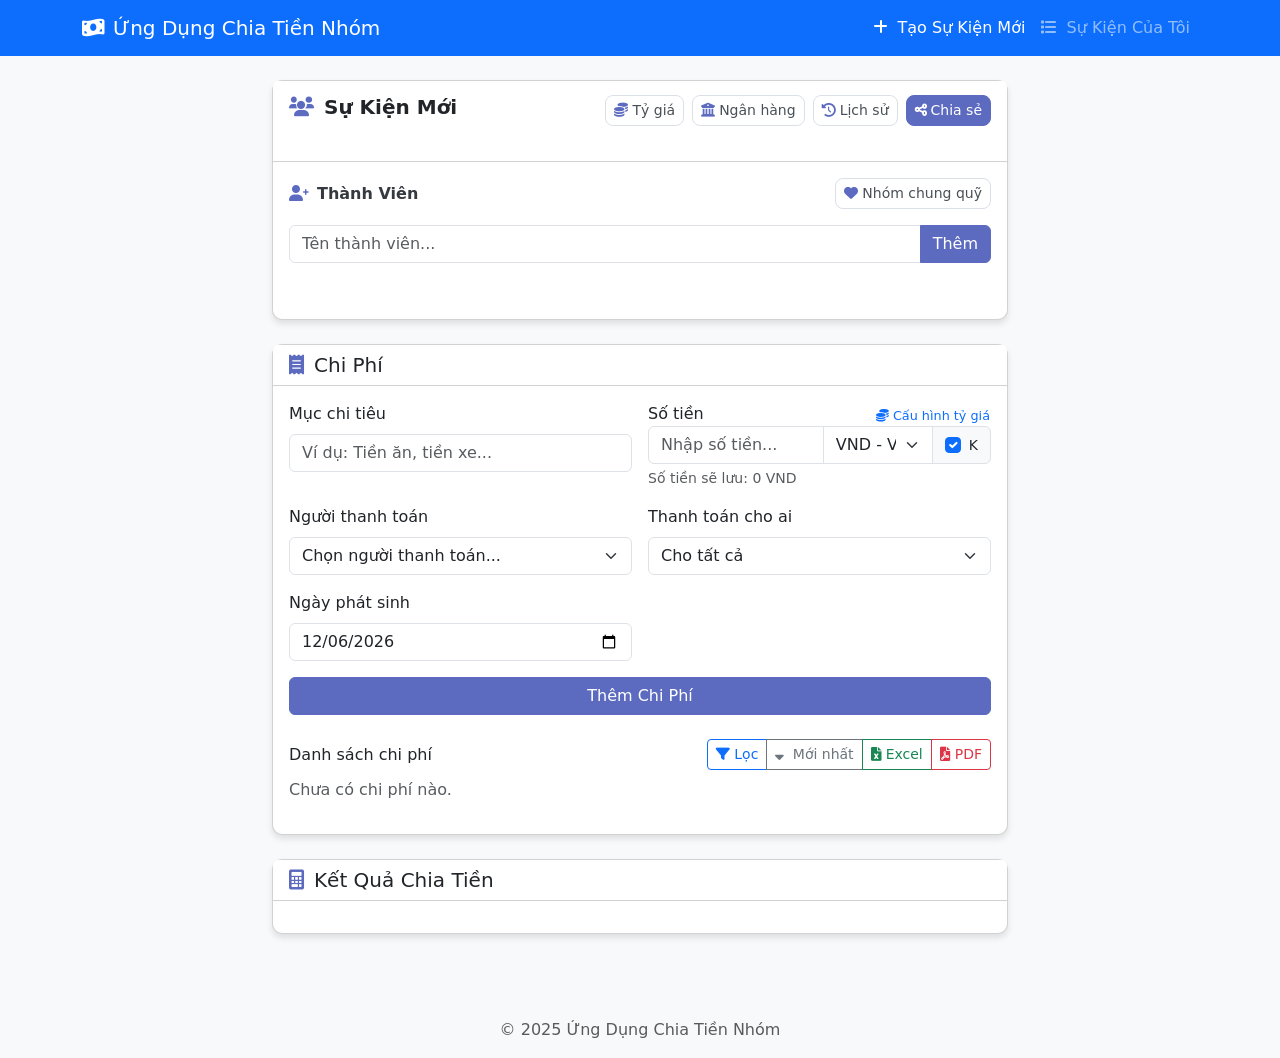
==== commit 685aa239: "feat(ui): bỏ nút Lưu + Tính Toán — app đã autosave và tự tính realtime - Trạng thái lỗi lưu thành "C" ====
--- a/templates/index.html
+++ b/templates/index.html
@@ -101,15 +101,13 @@
                             <button class="btn btn-sm btn-header-action" id="configBankInfoBtn">
                                 <i class="fas fa-university me-1"></i>Ngân hàng
                             </button>
-                            <button class="btn btn-sm btn-header-action" id="saveEventBtn">
-                                <i class="fas fa-save me-1"></i>Lưu
-                            </button>
                             <button class="btn btn-sm btn-header-action" id="historyBtn">
                                 <i class="fas fa-clock-rotate-left me-1"></i>Lịch sử
                             </button>
                             <button class="btn btn-sm btn-header-share" id="shareEventBtn">
                                 <i class="fas fa-share-alt me-1"></i>Chia sẻ
                             </button>
+                            <button class="btn btn-sm btn-header-action d-none" id="followEventBtn"></button>
                         </div>
                     </div>
                 </div>
@@ -310,12 +308,10 @@
 
             <div class="card">
                 <div class="card-header bg-white">
-                    <div class="d-flex justify-content-between align-items-center">
-                        <h5 class="mb-0"><i class="fas fa-calculator header-icon"></i>Kết Quả Chia Tiền</h5>
-                        <button class="btn btn-primary" id="calculateBtn">Tính Toán</button>
-                    </div>
+                    <h5 class="mb-0"><i class="fas fa-calculator header-icon"></i>Kết Quả Chia Tiền</h5>
                 </div>
                 <div class="card-body">
+                    <div id="resultRateWarning" class="alert alert-warning small" style="display: none;"></div>
                     <div id="resultContainer" style="display: none;">
                         <div class="summary mb-4">
                             <h6>Tổng quan</h6>
--- a/static/app.css
+++ b/static/app.css
@@ -286,3 +286,19 @@
 #appLoadingPercent {
     font-variant-numeric: tabular-nums;
 }
+
+/* Giao dịch đã đánh dấu "đã chuyển tiền": gạch ngang + mờ câu mô tả */
+.transfer-item.settled .transfer-text {
+    text-decoration: line-through;
+    opacity: 0.6;
+}
+
+/* Panel xem trước phiên bản trong modal Lịch sử */
+.history-preview {
+    border-left: 3px solid #dbe0e8;
+    padding-left: 0.75rem;
+}
+.history-preview-expenses {
+    max-height: 220px;
+    overflow-y: auto;
+}
